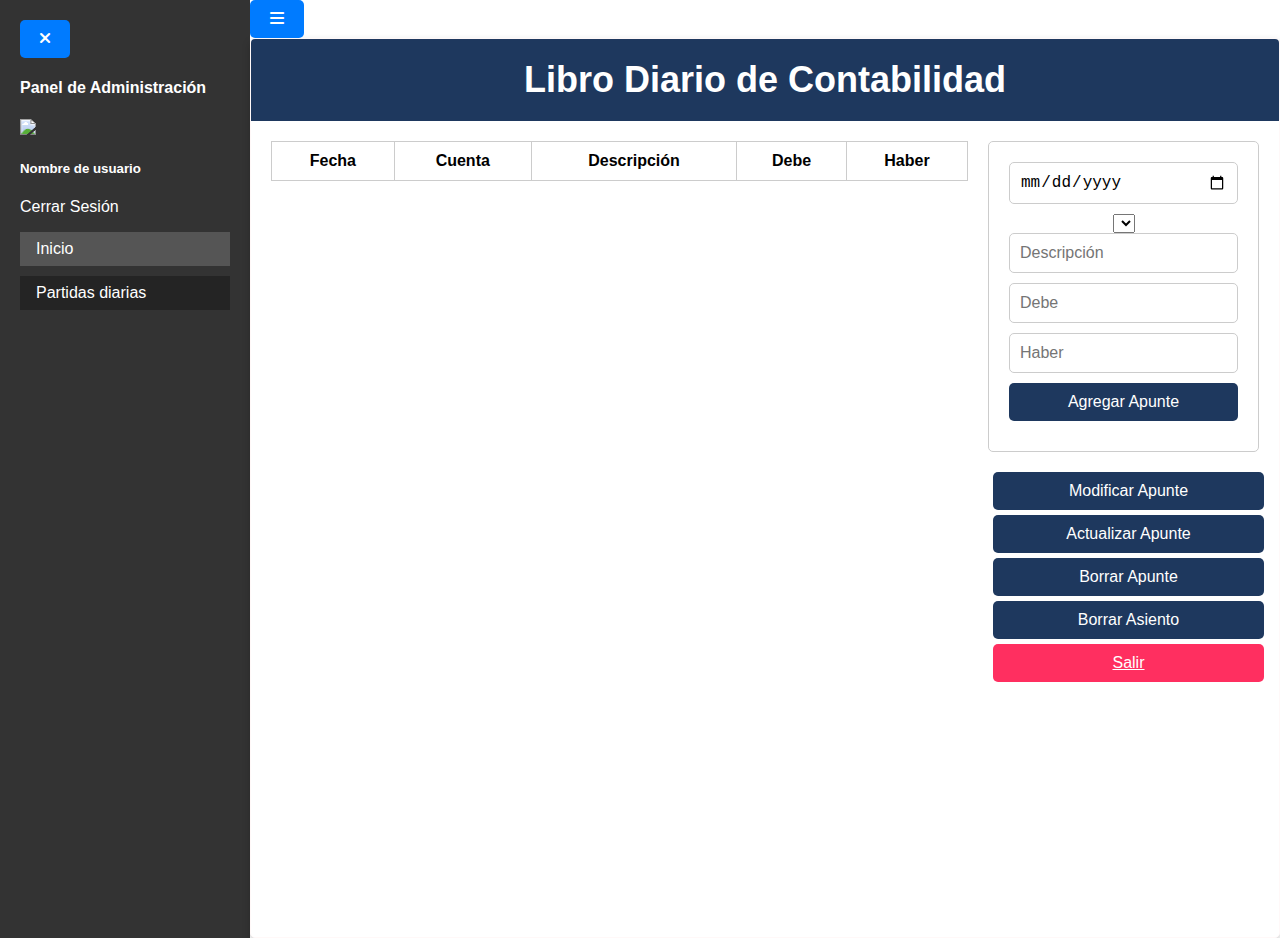
==== src/main/resources/static/libro-diario.html @ 06e8dee4 "add module partida diaria" ====
<!DOCTYPE html>
<html lang="es">

<head>
  <meta charset="UTF-8">
  <meta name="viewport" content="width=device-width, initial-scale=1.0">
  <title>Inicio - SISTEMA DE CONTABILIDAD</title>
  <link href="https://cdnjs.cloudflare.com/ajax/libs/font-awesome/6.0.0/css/all.min.css" rel="stylesheet" />
  <link href="https://cdnjs.cloudflare.com/ajax/libs/mdb-ui-kit/6.3.1/mdb.min.css" rel="stylesheet" />
  <link rel="stylesheet"
    href="https://cdnjs.cloudflare.com/ajax/libs/selectize.js/0.12.6/css/selectize.bootstrap3.min.css" />
  <link rel="stylesheet" href="css/styles.css">
</head>

<body>
  <div id="app">
    <!-- Contenedor principal -->
    <div class="container">
      <!-- Barra lateral -->
      <div class="sidebar d-none d-md-block">
        <div class="w-100 d-md-none d-flex justify-content-end">
          <button class="menu btn btn-danger btn-sm rounded-5">
            <i class="fas fa-times"></i>
          </button>
        </div>
        <h4 class="text-center my-3">Panel de Administración</h4>
        <div class="d-flex justify-content-between text-center align-items-center flex-column">
          <img src="https://www.w3schools.com/w3css/img_avatar2.png" class="img-fluid rounded-circle w-25">
          <h5 class="my-3" data-username>Nombre de usuario</h5>
          <a class="btn btn-danger mb-4" data-logout>Cerrar Sesión</a>
        </div>
        <nav>
          <ul>
            <li><a href="/dashboard.html">Inicio</a></li>
            <li><a href="/partidas-diarias.html" class="active">Partidas diarias</a></li>
          </ul>
        </nav>
      </div>
      <!-- Contenido principal -->
      <div class="main-content">
        <div class="navbar navbar-expand-lg navbar-dark bg-dark d-block d-md-none">
          <button class="navbar-toggler menu">
            <i class="fas fa-bars"></i>
          </button>
        </div>
        <div class="card content">
          <div class="card-body" id="libro">
            <header>
              <h1>Libro Diario de Contabilidad</h1>
            </header>
            <main>
              <div class="table-container">
                <table>
                  <thead>
                    <tr>
                      <th>Fecha</th>
                      <th>Cuenta</th>
                      <th>Descripción</th>
                      <th>Debe</th>
                      <th>Haber</th>
                    </tr>
                  </thead>
                  <tbody id="table-body">
                    <!-- se insertarán las filas de datos -->
                  </tbody>
                </table>
              </div>
              <div class="form-container">
                <form id="entry-form">
                  <input type="date" id="fecha" placeholder="Fecha" required>
                  <select name="Cuenta" id="cuenta" required placeholder="Cuenta">
                    <option value=""></option>
                  </select>
                  <input type="text" id="descripcion" placeholder="Descripción" required>
                  <input type="number" id="debe" placeholder="Debe" required>
                  <input type="number" id="haber" placeholder="Haber" required>
                  <button type="submit">Agregar Apunte</button>
                </form>
                <div class="buttons">
                  <button id="edit-entry">Modificar Apunte</button>
                  <button id="update-entry">Actualizar Apunte</button>
                  <button id="delete-entry">Borrar Apunte</button>
                  <button id="delete-all">Borrar Asiento</button>
                  <a id="exit" href="/partidas-diarias.html">Salir</a>
                </div>
              </div>
            </main>
          </div>
        </div>
      </div>
    </div>
  </div>
  <script src="https://cdn.jsdelivr.net/npm/sweetalert2@11"></script>
  <script src="https://ajax.googleapis.com/ajax/libs/jquery/3.4.1/jquery.min.js"></script>
  <script src="https://cdnjs.cloudflare.com/ajax/libs/mdb-ui-kit/6.3.1/mdb.min.js"></script>
  <script src="https://cdnjs.cloudflare.com/ajax/libs/selectize.js/0.12.6/js/standalone/selectize.min.js"></script>
  <script src="./js/App.js" type="module"></script>
</body>

</html>
---- src/main/resources/static/css/styles.css ----
html,
body {
  margin: 0;
  padding: 0;
  box-sizing: border-box;
}

*,
*::before,
*::after {
  box-sizing: border-box;
}

body {
  font-family: Arial, sans-serif;
  background-image: url("../img/fondo.jpg");
  background-size: cover;
  background-repeat: no-repeat;
  background-attachment: fixed; /* Para asegurar que el fondo se muestre correctamente */
  background-repeat: no-repeat; /* Esto evita que la imagen se repita */
  transition: all 500ms ease-in-out;
}

/* Cambia la imagen de fondo al hacer hover */
body:hover {
  background-image: url("../img/fondo2.webp");
}

.container:has(#app) {
  text-align: center;
  margin-top: 42%;
}

h1 {
  font-size: 36px;
  color: #333;
}

p {
  font-size: 18px;
  color: #666;
  margin-bottom: 20px;
}

/* Estilos para los enlaces dentro de la tarjeta */
.options a {
  text-decoration: none;
  padding: 10px 20px;
  margin: 10px;
  background-color: #007bff;
  color: #fff;
  border-radius: 5px;
  display: block;
}

/* Cambiar el color al pasar el cursor sobre los enlaces */
.options a:hover {
  background-color: #df4e50;
  color: aliceblue;
}

/* Estilos para el contenedor principal */
.centered-card {
  display: flex;
  justify-content: center;
  align-items: center;
  height: 100vh;
}

/* Estilos para la tarjeta */
.card {
  border: 1px solid #fff8f8;
  border-radius: 5px;
  box-shadow: 0 4px 8px rgba(0, 0, 0, 0.2);
  text-align: center;
  background: linear-gradient(to bottom, #ffffff, #99d7ec);
  width: 500px;
  height: 400px;
}

.card-body {
  padding: 0;
}

form {
  display: flex;
  flex-direction: column;
  align-items: center;
}

input {
  margin-bottom: 20px;
  padding: 10px;
  border-radius: 5px;
  border: 1px solid #ccc;
  font-size: 16px;
  width: 100%;
}

input:focus {
  outline: none;
}

button {
  padding: 10px 20px;
  border-radius: 5px;
  border: none;
  background-color: #007bff;
  color: #fff;
  font-size: 16px;
  cursor: pointer;
}

body:has(#app) {
  background-image: none;
  overflow-y: hidden;
  overflow-x: hidden;
}

/* Estilos para el contenedor principal */
#app .container {
  display: flex;
  flex-wrap: wrap;
  max-width: 100%;
  padding: 0 !important;
  height: 100vh;
}

/* Estilos para la barra lateral */
#app .sidebar {
  background-color: #333;
  color: #fff;
  width: 250px;
  padding: 20px;
}

#app .sidebar h2 {
  margin-top: 0;
  padding-bottom: 10px;
  border-bottom: 1px solid #fff;
}

#app .sidebar ul {
  list-style-type: none;
  padding: 0;
}

#app .sidebar ul li {
  padding: 0.5rem 1rem;
  background-color: #555;
  margin-bottom: 10px;
}

#app .sidebar ul li a {
  color: #fff;
  text-decoration: none;
  display: block;
  width: inherit;
  height: inherit;
}

#app .card {
  width: auto;
  height: auto;
  background: #fff;
}

/* Estilos para el contenido principal */
#app .main-content {
  flex: 1;
  padding: 0rem;
}

#app .card.content {
  overflow-y: auto;
  height: 100vh;
}

#app .main-content h1 {
  margin-top: 0;
}

#app .main-content p {
  color: #555;
}

#app .sidebar nav ul li:has(a.active),
.sidebar nav ul li:hover {
  background-color: #242424;
  cursor: pointer;
}

/* Estilos para pantallas pequeñas */
@media (max-width: 768px) {
  #app .main-content {
    padding: 0;
  }

  #app .sidebar {
    width: 100%;
    position: absolute;
    z-index: 10000;
  }
}

#libro header {
  background-color: #1e385e;
  color: #fff;
  text-align: center;
  padding: 20px 0;
}

#libro h1 {
  margin: 0;
  color: #fff;
}

#libro main {
  display: flex;
  justify-content: space-around;
  align-items: flex-start;
  padding: 20px;
}

#libro .table-container {
  flex: 1;
  margin-right: 20px;
  overflow: auto;
  max-height: 400px;
}

#libro table {
  width: 100%;
  border-collapse: collapse;
}

#libro table th,
#libro table td {
  border: 1px solid #ccc;
  padding: 10px;
  text-align: center;
}

#libro form {
  border: 1px solid #ccc;
  padding: 20px;
  border-radius: 5px;
}

#libro input[type="date"],
#libro input[type="text"],
#libro input[type="number"],
#libro button,
#libro a#exit {
  display: block;
  margin-bottom: 10px;
  width: 100%;
  padding: 10px;
}

#libro .selectize-control.single {
  width: 100%;
  text-align: left;
  max-width: 220px;
}

#libro button,
#libro a#exit {
  background-color: #1e385e;
  color: #fff;
  border: none;
  border-radius: 5px;
  cursor: pointer;
}

#libro button:hover,
#libro a#exit:hover {
  background-color: #227432;
}

/* Estilos para los botones */
#libro .buttons {
  text-align: center;
  margin-top: 20px;
}

/* Estilos para los botones de acciones */
#libro .buttons button,
#libro .buttons a {
  margin: 5px;
}

/* Estilo para el botón de salida */
#libro a#exit {
  background-color: #ff2f60;
}

@media screen and (max-width: 768px) {
  #libro main {
    flex-direction: column;
  }

  #libro .table-container,
  #libro .form-container {
    margin-right: 0;
    margin-bottom: 2rem;
    width: 100%;
  }

  #libro .selectize-control.single {
    max-width: 100%;
  }
}

@media screen and (min-width: 768px) {
  .w-md-25 {
    width: 25% !important;
  }
}
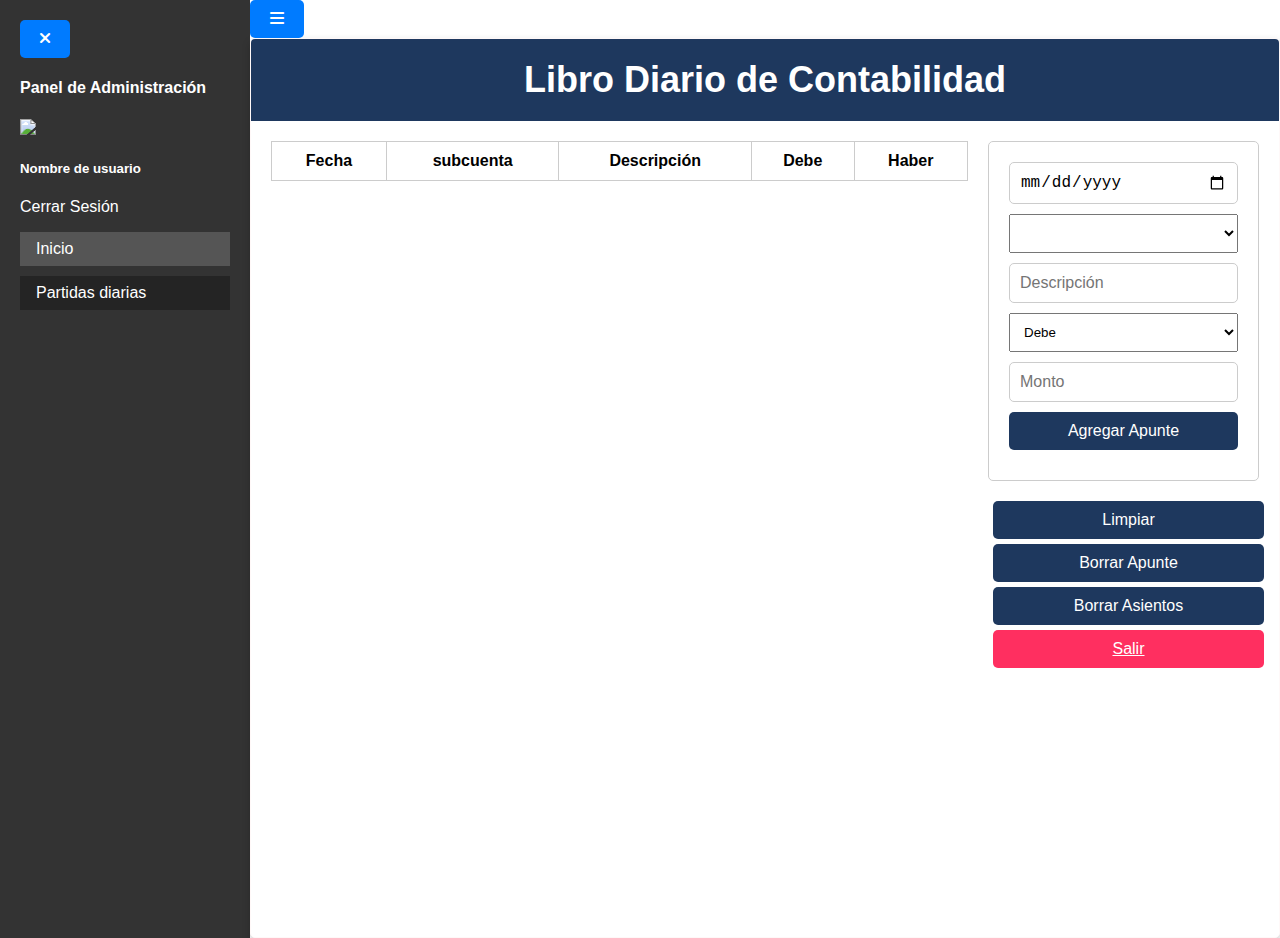
==== commit f8c24b83: "add libro" ====
--- a/src/main/resources/static/libro-diario.html
+++ b/src/main/resources/static/libro-diario.html
@@ -54,7 +54,7 @@
                   <thead>
                     <tr>
                       <th>Fecha</th>
-                      <th>Cuenta</th>
+                      <th>subcuenta</th>
                       <th>Descripción</th>
                       <th>Debe</th>
                       <th>Haber</th>
@@ -67,20 +67,22 @@
               </div>
               <div class="form-container">
                 <form id="entry-form">
-                  <input type="date" id="fecha" placeholder="Fecha" required>
-                  <select name="Cuenta" id="cuenta" required placeholder="Cuenta">
+                  <input type="date" id="fecha" placeholder="Fecha" required name="fecha">
+                  <select name="subcuenta" id="cuenta" required placeholder="Cuenta">
                     <option value=""></option>
                   </select>
                   <input type="text" id="descripcion" placeholder="Descripción" required>
-                  <input type="number" id="debe" placeholder="Debe" required>
-                  <input type="number" id="haber" placeholder="Haber" required>
+                  <select name="tipo" id="tipo" placeholder="Tipo" name="tipo" required>
+                    <option value="DEBE">Debe</option>
+                    <option value="HABER">Haber</option>
+                  </select>
+                  <input type="number" id="monto" placeholder="Monto" required name="monto" step="0.01">
                   <button type="submit">Agregar Apunte</button>
                 </form>
                 <div class="buttons">
-                  <button id="edit-entry">Modificar Apunte</button>
-                  <button id="update-entry">Actualizar Apunte</button>
+                  <button id="edit-entry">Limpiar</button>
                   <button id="delete-entry">Borrar Apunte</button>
-                  <button id="delete-all">Borrar Asiento</button>
+                  <button id="delete-all">Borrar Asientos</button>
                   <a id="exit" href="/partidas-diarias.html">Salir</a>
                 </div>
               </div>
--- a/src/main/resources/static/css/styles.css
+++ b/src/main/resources/static/css/styles.css
@@ -251,7 +251,8 @@
 #libro input[type="text"],
 #libro input[type="number"],
 #libro button,
-#libro a#exit {
+#libro a#exit,
+#libro select {
   display: block;
   margin-bottom: 10px;
   width: 100%;
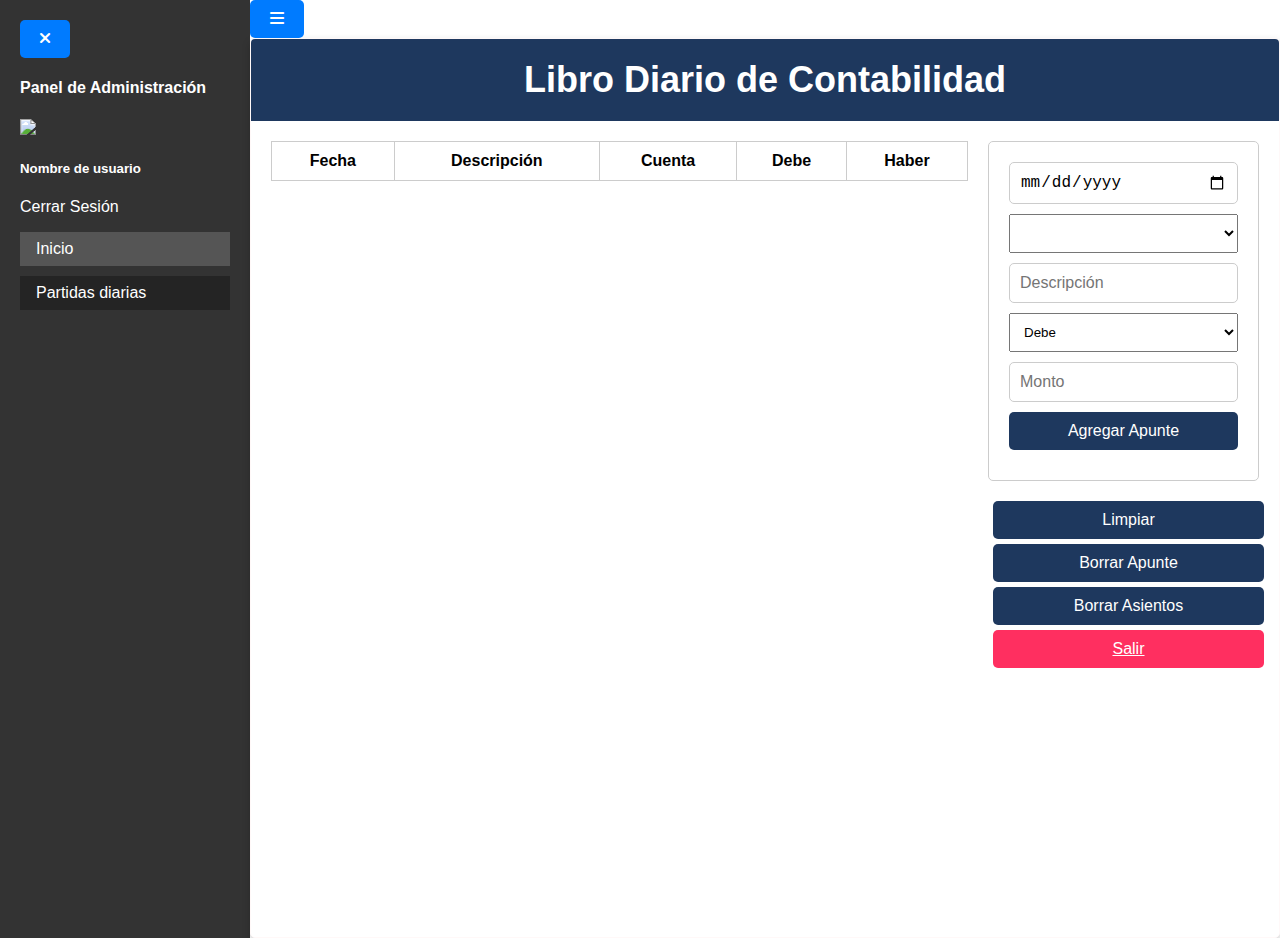
==== commit 7618a66b: "ya funciona la tonta tabla" ====
--- a/src/main/resources/static/libro-diario.html
+++ b/src/main/resources/static/libro-diario.html
@@ -1,102 +1,148 @@
 <!DOCTYPE html>
 <html lang="es">
+  <head>
+    <meta charset="UTF-8" />
+    <meta name="viewport" content="width=device-width, initial-scale=1.0" />
+    <title>Inicio - SISTEMA DE CONTABILIDAD</title>
+    <link
+      href="https://cdnjs.cloudflare.com/ajax/libs/font-awesome/6.0.0/css/all.min.css"
+      rel="stylesheet"
+    />
+    <link
+      href="https://cdnjs.cloudflare.com/ajax/libs/mdb-ui-kit/6.3.1/mdb.min.css"
+      rel="stylesheet"
+    />
+    <link
+      rel="stylesheet"
+      href="https://cdnjs.cloudflare.com/ajax/libs/selectize.js/0.12.6/css/selectize.bootstrap3.min.css"
+    />
+    <link rel="stylesheet" href="css/styles.css" />
+  </head>
 
-<head>
-  <meta charset="UTF-8">
-  <meta name="viewport" content="width=device-width, initial-scale=1.0">
-  <title>Inicio - SISTEMA DE CONTABILIDAD</title>
-  <link href="https://cdnjs.cloudflare.com/ajax/libs/font-awesome/6.0.0/css/all.min.css" rel="stylesheet" />
-  <link href="https://cdnjs.cloudflare.com/ajax/libs/mdb-ui-kit/6.3.1/mdb.min.css" rel="stylesheet" />
-  <link rel="stylesheet"
-    href="https://cdnjs.cloudflare.com/ajax/libs/selectize.js/0.12.6/css/selectize.bootstrap3.min.css" />
-  <link rel="stylesheet" href="css/styles.css">
-</head>
-
-<body>
-  <div id="app">
-    <!-- Contenedor principal -->
-    <div class="container">
-      <!-- Barra lateral -->
-      <div class="sidebar d-none d-md-block">
-        <div class="w-100 d-md-none d-flex justify-content-end">
-          <button class="menu btn btn-danger btn-sm rounded-5">
-            <i class="fas fa-times"></i>
-          </button>
+  <body>
+    <div id="app">
+      <!-- Contenedor principal -->
+      <div class="container">
+        <!-- Barra lateral -->
+        <div class="sidebar d-none d-md-block">
+          <div class="w-100 d-md-none d-flex justify-content-end">
+            <button class="menu btn btn-danger btn-sm rounded-5">
+              <i class="fas fa-times"></i>
+            </button>
+          </div>
+          <h4 class="text-center my-3">Panel de Administración</h4>
+          <div
+            class="d-flex justify-content-between text-center align-items-center flex-column"
+          >
+            <img
+              src="https://www.w3schools.com/w3css/img_avatar2.png"
+              class="img-fluid rounded-circle w-25"
+            />
+            <h5 class="my-3" data-username>Nombre de usuario</h5>
+            <a class="btn btn-danger mb-4" data-logout>Cerrar Sesión</a>
+          </div>
+          <nav>
+            <ul>
+              <li><a href="/dashboard.html">Inicio</a></li>
+              <li>
+                <a href="/partidas-diarias.html" class="active"
+                  >Partidas diarias</a
+                >
+              </li>
+            </ul>
+          </nav>
         </div>
-        <h4 class="text-center my-3">Panel de Administración</h4>
-        <div class="d-flex justify-content-between text-center align-items-center flex-column">
-          <img src="https://www.w3schools.com/w3css/img_avatar2.png" class="img-fluid rounded-circle w-25">
-          <h5 class="my-3" data-username>Nombre de usuario</h5>
-          <a class="btn btn-danger mb-4" data-logout>Cerrar Sesión</a>
-        </div>
-        <nav>
-          <ul>
-            <li><a href="/dashboard.html">Inicio</a></li>
-            <li><a href="/partidas-diarias.html" class="active">Partidas diarias</a></li>
-          </ul>
-        </nav>
-      </div>
-      <!-- Contenido principal -->
-      <div class="main-content">
-        <div class="navbar navbar-expand-lg navbar-dark bg-dark d-block d-md-none">
-          <button class="navbar-toggler menu">
-            <i class="fas fa-bars"></i>
-          </button>
-        </div>
-        <div class="card content">
-          <div class="card-body" id="libro">
-            <header>
-              <h1>Libro Diario de Contabilidad</h1>
-            </header>
-            <main>
-              <div class="table-container">
-                <table>
-                  <thead>
-                    <tr>
-                      <th>Fecha</th>
-                      <th>subcuenta</th>
-                      <th>Descripción</th>
-                      <th>Debe</th>
-                      <th>Haber</th>
-                    </tr>
-                  </thead>
-                  <tbody id="table-body">
-                    <!-- se insertarán las filas de datos -->
-                  </tbody>
-                </table>
-              </div>
-              <div class="form-container">
-                <form id="entry-form">
-                  <input type="date" id="fecha" placeholder="Fecha" required name="fecha">
-                  <select name="subcuenta" id="cuenta" required placeholder="Cuenta">
-                    <option value=""></option>
-                  </select>
-                  <input type="text" id="descripcion" placeholder="Descripción" required>
-                  <select name="tipo" id="tipo" placeholder="Tipo" name="tipo" required>
-                    <option value="DEBE">Debe</option>
-                    <option value="HABER">Haber</option>
-                  </select>
-                  <input type="number" id="monto" placeholder="Monto" required name="monto" step="0.01">
-                  <button type="submit">Agregar Apunte</button>
-                </form>
-                <div class="buttons">
-                  <button id="edit-entry">Limpiar</button>
-                  <button id="delete-entry">Borrar Apunte</button>
-                  <button id="delete-all">Borrar Asientos</button>
-                  <a id="exit" href="/partidas-diarias.html">Salir</a>
+        <!-- Contenido principal -->
+        <div class="main-content">
+          <div
+            class="navbar navbar-expand-lg navbar-dark bg-dark d-block d-md-none"
+          >
+            <button class="navbar-toggler menu">
+              <i class="fas fa-bars"></i>
+            </button>
+          </div>
+          <div class="card content">
+            <div class="card-body" id="libro">
+              <header>
+                <h1>Libro Diario de Contabilidad</h1>
+              </header>
+              <main>
+                <div class="table-container">
+                  <table>
+                    <thead>
+                      <tr>
+                        <th>Fecha</th>
+                        <th>Descripción</th>
+                        <th>Cuenta</th>
+                        <th>Debe</th>
+                        <th>Haber</th>
+                      </tr>
+                    </thead>
+                    <tbody id="table-body">
+                      <!-- se insertarán las filas de datos -->
+                    </tbody>
+                  </table>
                 </div>
-              </div>
-            </main>
+                <div class="form-container">
+                  <form id="entry-form">
+                    <input
+                      type="date"
+                      id="fecha"
+                      placeholder="Fecha"
+                      required
+                      name="fecha"
+                    />
+                    <select
+                      name="subcuenta"
+                      id="cuenta"
+                      required
+                      placeholder="Cuenta"
+                    >
+                      <option value=""></option>
+                    </select>
+                    <input
+                      type="text"
+                      id="descripcion"
+                      placeholder="Descripción"
+                      required
+                    />
+                    <select
+                      name="tipo"
+                      id="tipo"
+                      placeholder="Tipo"
+                      name="tipo"
+                      required
+                    >
+                      <option value="DEBE">Debe</option>
+                      <option value="HABER">Haber</option>
+                    </select>
+                    <input
+                      type="number"
+                      id="monto"
+                      placeholder="Monto"
+                      required
+                      name="monto"
+                      step="0.01"
+                    />
+                    <button type="submit">Agregar Apunte</button>
+                  </form>
+                  <div class="buttons">
+                    <button id="edit-entry">Limpiar</button>
+                    <button id="delete-entry">Borrar Apunte</button>
+                    <button id="delete-all">Borrar Asientos</button>
+                    <a id="exit" href="/partidas-diarias.html">Salir</a>
+                  </div>
+                </div>
+              </main>
+            </div>
           </div>
         </div>
       </div>
     </div>
-  </div>
-  <script src="https://cdn.jsdelivr.net/npm/sweetalert2@11"></script>
-  <script src="https://ajax.googleapis.com/ajax/libs/jquery/3.4.1/jquery.min.js"></script>
-  <script src="https://cdnjs.cloudflare.com/ajax/libs/mdb-ui-kit/6.3.1/mdb.min.js"></script>
-  <script src="https://cdnjs.cloudflare.com/ajax/libs/selectize.js/0.12.6/js/standalone/selectize.min.js"></script>
-  <script src="./js/App.js" type="module"></script>
-</body>
-
-</html>+    <script src="https://cdn.jsdelivr.net/npm/sweetalert2@11"></script>
+    <script src="https://ajax.googleapis.com/ajax/libs/jquery/3.4.1/jquery.min.js"></script>
+    <script src="https://cdnjs.cloudflare.com/ajax/libs/mdb-ui-kit/6.3.1/mdb.min.js"></script>
+    <script src="https://cdnjs.cloudflare.com/ajax/libs/selectize.js/0.12.6/js/standalone/selectize.min.js"></script>
+    <script src="./js/App.js" type="module"></script>
+  </body>
+</html>
--- a/src/main/resources/static/css/styles.css
+++ b/src/main/resources/static/css/styles.css
@@ -239,6 +239,10 @@
   border: 1px solid #ccc;
   padding: 10px;
   text-align: center;
+}
+
+#libro table td:nth-child(3){
+  text-align: left;
 }
 
 #libro form {
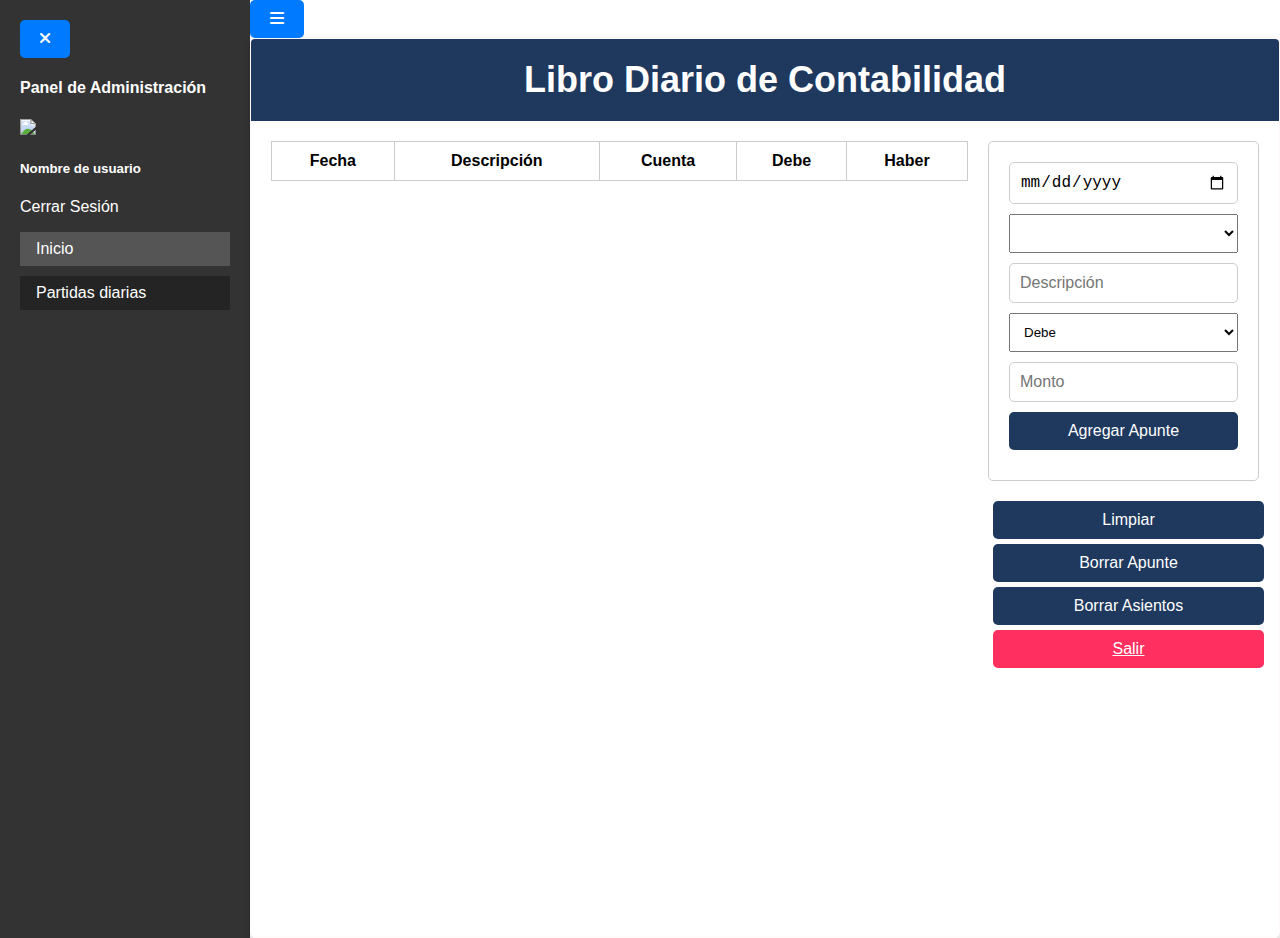
==== commit 56abe14e: "fixed bugs and added new feature" ====
--- a/src/main/resources/static/libro-diario.html
+++ b/src/main/resources/static/libro-diario.html
@@ -62,7 +62,7 @@
             </button>
           </div>
           <div class="card content">
-            <div class="card-body" id="libro">
+            <div class="card-body diarias" id="libro">
               <header>
                 <h1>Libro Diario de Contabilidad</h1>
               </header>
--- a/src/main/resources/static/css/styles.css
+++ b/src/main/resources/static/css/styles.css
@@ -226,7 +226,7 @@
   flex: 1;
   margin-right: 20px;
   overflow: auto;
-  max-height: 400px;
+  max-height: 80vh;
 }
 
 #libro table {
@@ -241,8 +241,12 @@
   text-align: center;
 }
 
-#libro table td:nth-child(3){
-  text-align: left;
+#libro.diarias table td[data-el]{
+  text-align: left !important;
+}
+
+#libro.diarias table td:nth-child(4),#libro table td:nth-child(5),.debe,.haber{
+  text-align: right !important;
 }
 
 #libro form {
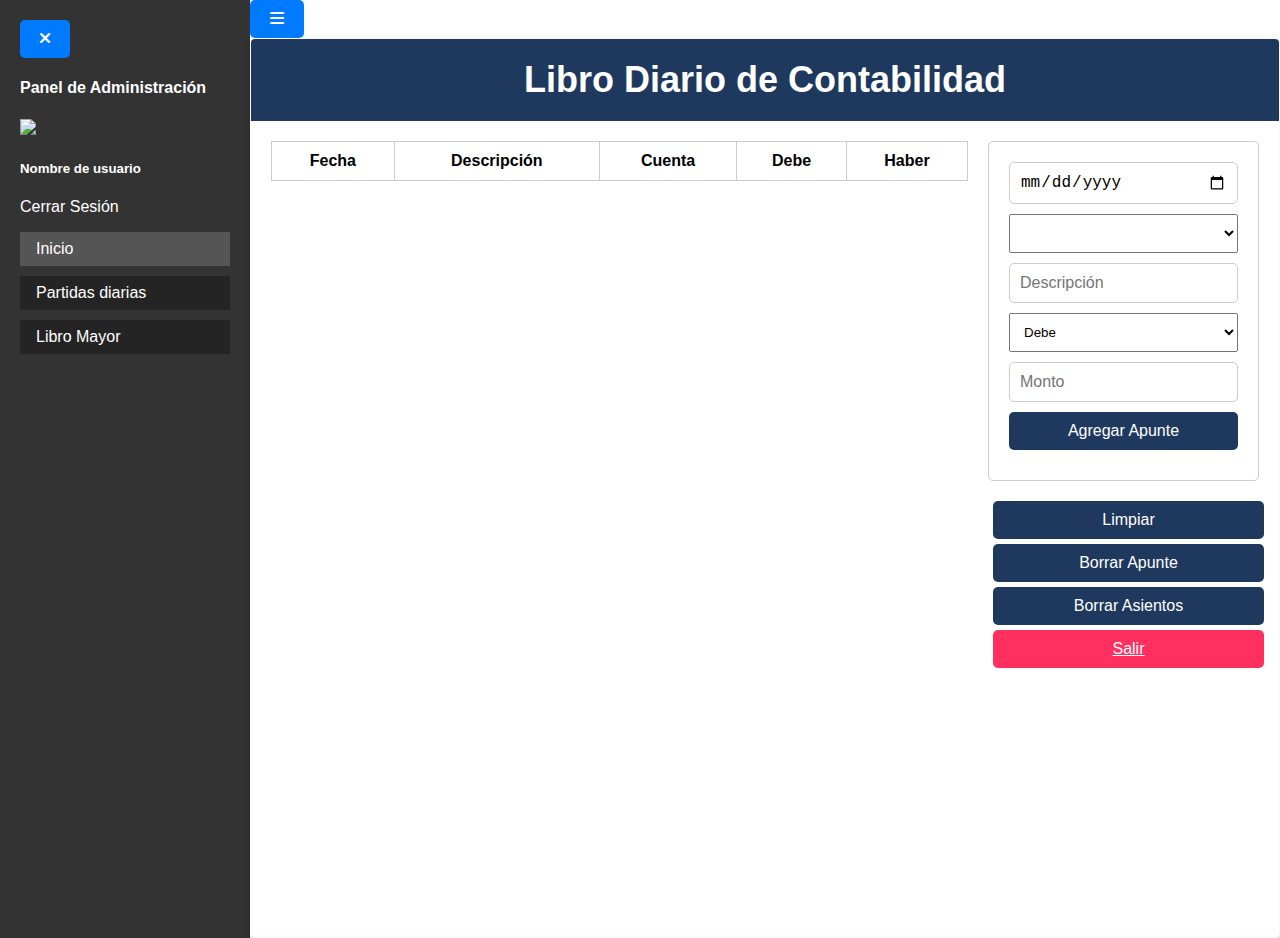
==== commit 2d08a442: "Libro mayor agregado" ====
--- a/src/main/resources/static/libro-diario.html
+++ b/src/main/resources/static/libro-diario.html
@@ -1,148 +1,105 @@
 <!DOCTYPE html>
 <html lang="es">
-  <head>
-    <meta charset="UTF-8" />
-    <meta name="viewport" content="width=device-width, initial-scale=1.0" />
-    <title>Inicio - SISTEMA DE CONTABILIDAD</title>
-    <link
-      href="https://cdnjs.cloudflare.com/ajax/libs/font-awesome/6.0.0/css/all.min.css"
-      rel="stylesheet"
-    />
-    <link
-      href="https://cdnjs.cloudflare.com/ajax/libs/mdb-ui-kit/6.3.1/mdb.min.css"
-      rel="stylesheet"
-    />
-    <link
-      rel="stylesheet"
-      href="https://cdnjs.cloudflare.com/ajax/libs/selectize.js/0.12.6/css/selectize.bootstrap3.min.css"
-    />
-    <link rel="stylesheet" href="css/styles.css" />
-  </head>
 
-  <body>
-    <div id="app">
-      <!-- Contenedor principal -->
-      <div class="container">
-        <!-- Barra lateral -->
-        <div class="sidebar d-none d-md-block">
-          <div class="w-100 d-md-none d-flex justify-content-end">
-            <button class="menu btn btn-danger btn-sm rounded-5">
-              <i class="fas fa-times"></i>
-            </button>
-          </div>
-          <h4 class="text-center my-3">Panel de Administración</h4>
-          <div
-            class="d-flex justify-content-between text-center align-items-center flex-column"
-          >
-            <img
-              src="https://www.w3schools.com/w3css/img_avatar2.png"
-              class="img-fluid rounded-circle w-25"
-            />
-            <h5 class="my-3" data-username>Nombre de usuario</h5>
-            <a class="btn btn-danger mb-4" data-logout>Cerrar Sesión</a>
-          </div>
-          <nav>
-            <ul>
-              <li><a href="/dashboard.html">Inicio</a></li>
-              <li>
-                <a href="/partidas-diarias.html" class="active"
-                  >Partidas diarias</a
-                >
-              </li>
-            </ul>
-          </nav>
+<head>
+  <meta charset="UTF-8" />
+  <meta name="viewport" content="width=device-width, initial-scale=1.0" />
+  <title>Libro diario - SISTEMA DE CONTABILIDAD</title>
+  <link href="https://cdnjs.cloudflare.com/ajax/libs/font-awesome/6.0.0/css/all.min.css" rel="stylesheet" />
+  <link href="https://cdnjs.cloudflare.com/ajax/libs/mdb-ui-kit/6.3.1/mdb.min.css" rel="stylesheet" />
+  <link rel="stylesheet"
+    href="https://cdnjs.cloudflare.com/ajax/libs/selectize.js/0.12.6/css/selectize.bootstrap3.min.css" />
+  <link rel="stylesheet" href="css/styles.css" />
+</head>
+
+<body>
+  <div id="app">
+    <!-- Contenedor principal -->
+    <div class="container">
+      <!-- Barra lateral -->
+      <div class="sidebar d-none d-md-block">
+        <div class="w-100 d-md-none d-flex justify-content-end">
+          <button class="menu btn btn-danger btn-sm rounded-5">
+            <i class="fas fa-times"></i>
+          </button>
         </div>
-        <!-- Contenido principal -->
-        <div class="main-content">
-          <div
-            class="navbar navbar-expand-lg navbar-dark bg-dark d-block d-md-none"
-          >
-            <button class="navbar-toggler menu">
-              <i class="fas fa-bars"></i>
-            </button>
-          </div>
-          <div class="card content">
-            <div class="card-body diarias" id="libro">
-              <header>
-                <h1>Libro Diario de Contabilidad</h1>
-              </header>
-              <main>
-                <div class="table-container">
-                  <table>
-                    <thead>
-                      <tr>
-                        <th>Fecha</th>
-                        <th>Descripción</th>
-                        <th>Cuenta</th>
-                        <th>Debe</th>
-                        <th>Haber</th>
-                      </tr>
-                    </thead>
-                    <tbody id="table-body">
-                      <!-- se insertarán las filas de datos -->
-                    </tbody>
-                  </table>
+        <h4 class="text-center my-3">Panel de Administración</h4>
+        <div class="d-flex justify-content-between text-center align-items-center flex-column">
+          <img src="https://www.w3schools.com/w3css/img_avatar2.png" class="img-fluid rounded-circle w-25" />
+          <h5 class="my-3" data-username>Nombre de usuario</h5>
+          <a class="btn btn-danger mb-4" data-logout>Cerrar Sesión</a>
+        </div>
+        <nav>
+          <ul>
+            <li><a href="/dashboard.html">Inicio</a></li>
+            <li>
+              <a href="/partidas-diarias.html" class="active">Partidas diarias</a>
+            </li>
+            <li><a href="/libro-mayor.html" class="active">Libro Mayor</a></li>
+          </ul>
+        </nav>
+      </div>
+      <!-- Contenido principal -->
+      <div class="main-content">
+        <div class="navbar navbar-expand-lg navbar-dark bg-dark d-block d-md-none">
+          <button class="navbar-toggler menu">
+            <i class="fas fa-bars"></i>
+          </button>
+        </div>
+        <div class="card content">
+          <div class="card-body diarias" id="libro">
+            <header>
+              <h1>Libro Diario de Contabilidad</h1>
+            </header>
+            <main>
+              <div class="table-container">
+                <table>
+                  <thead>
+                    <tr>
+                      <th>Fecha</th>
+                      <th>Descripción</th>
+                      <th>Cuenta</th>
+                      <th>Debe</th>
+                      <th>Haber</th>
+                    </tr>
+                  </thead>
+                  <tbody id="table-body">
+                    <!-- se insertarán las filas de datos -->
+                  </tbody>
+                </table>
+              </div>
+              <div class="form-container">
+                <form id="entry-form">
+                  <input type="date" id="fecha" placeholder="Fecha" required name="fecha" />
+                  <select name="subcuenta" id="cuenta" required placeholder="Cuenta">
+                    <option value=""></option>
+                  </select>
+                  <input type="text" id="descripcion" placeholder="Descripción" required />
+                  <select name="tipo" id="tipo" placeholder="Tipo" name="tipo" required>
+                    <option value="DEBE">Debe</option>
+                    <option value="HABER">Haber</option>
+                  </select>
+                  <input type="number" id="monto" placeholder="Monto" required name="monto" step="0.01" />
+                  <button type="submit">Agregar Apunte</button>
+                </form>
+                <div class="buttons">
+                  <button id="edit-entry">Limpiar</button>
+                  <button id="delete-entry">Borrar Apunte</button>
+                  <button id="delete-all">Borrar Asientos</button>
+                  <a id="exit" href="/partidas-diarias.html">Salir</a>
                 </div>
-                <div class="form-container">
-                  <form id="entry-form">
-                    <input
-                      type="date"
-                      id="fecha"
-                      placeholder="Fecha"
-                      required
-                      name="fecha"
-                    />
-                    <select
-                      name="subcuenta"
-                      id="cuenta"
-                      required
-                      placeholder="Cuenta"
-                    >
-                      <option value=""></option>
-                    </select>
-                    <input
-                      type="text"
-                      id="descripcion"
-                      placeholder="Descripción"
-                      required
-                    />
-                    <select
-                      name="tipo"
-                      id="tipo"
-                      placeholder="Tipo"
-                      name="tipo"
-                      required
-                    >
-                      <option value="DEBE">Debe</option>
-                      <option value="HABER">Haber</option>
-                    </select>
-                    <input
-                      type="number"
-                      id="monto"
-                      placeholder="Monto"
-                      required
-                      name="monto"
-                      step="0.01"
-                    />
-                    <button type="submit">Agregar Apunte</button>
-                  </form>
-                  <div class="buttons">
-                    <button id="edit-entry">Limpiar</button>
-                    <button id="delete-entry">Borrar Apunte</button>
-                    <button id="delete-all">Borrar Asientos</button>
-                    <a id="exit" href="/partidas-diarias.html">Salir</a>
-                  </div>
-                </div>
-              </main>
-            </div>
+              </div>
+            </main>
           </div>
         </div>
       </div>
     </div>
-    <script src="https://cdn.jsdelivr.net/npm/sweetalert2@11"></script>
-    <script src="https://ajax.googleapis.com/ajax/libs/jquery/3.4.1/jquery.min.js"></script>
-    <script src="https://cdnjs.cloudflare.com/ajax/libs/mdb-ui-kit/6.3.1/mdb.min.js"></script>
-    <script src="https://cdnjs.cloudflare.com/ajax/libs/selectize.js/0.12.6/js/standalone/selectize.min.js"></script>
-    <script src="./js/App.js" type="module"></script>
-  </body>
-</html>
+  </div>
+  <script src="https://cdn.jsdelivr.net/npm/sweetalert2@11"></script>
+  <script src="https://ajax.googleapis.com/ajax/libs/jquery/3.4.1/jquery.min.js"></script>
+  <script src="https://cdnjs.cloudflare.com/ajax/libs/mdb-ui-kit/6.3.1/mdb.min.js"></script>
+  <script src="https://cdnjs.cloudflare.com/ajax/libs/selectize.js/0.12.6/js/standalone/selectize.min.js"></script>
+  <script src="./js/App.js" type="module"></script>
+</body>
+
+</html>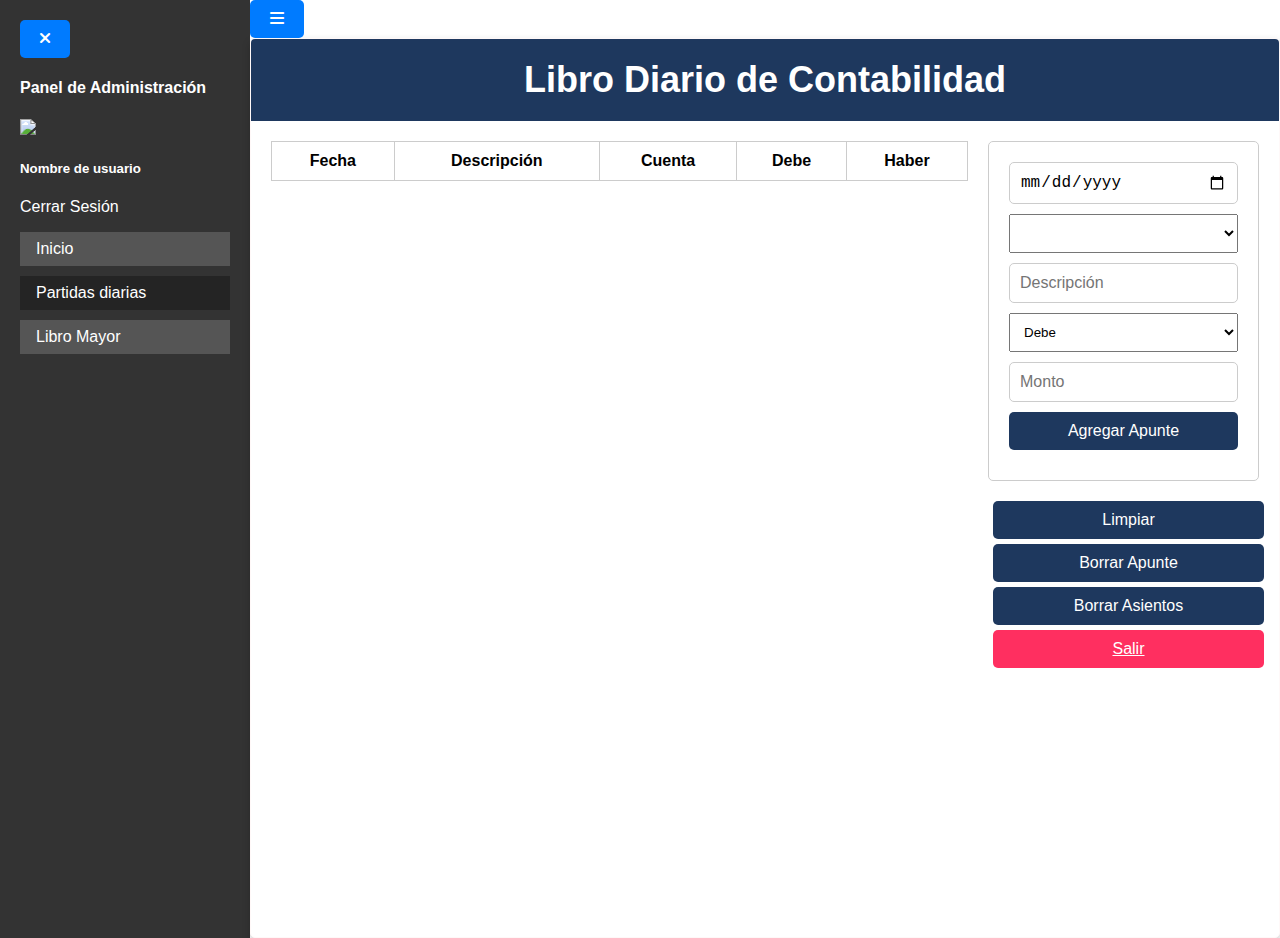
==== commit 9940755a: "fixed bugs" ====
--- a/src/main/resources/static/libro-diario.html
+++ b/src/main/resources/static/libro-diario.html
@@ -35,7 +35,7 @@
             <li>
               <a href="/partidas-diarias.html" class="active">Partidas diarias</a>
             </li>
-            <li><a href="/libro-mayor.html" class="active">Libro Mayor</a></li>
+            <li><a href="/libro-mayor.html">Libro Mayor</a></li>
           </ul>
         </nav>
       </div>
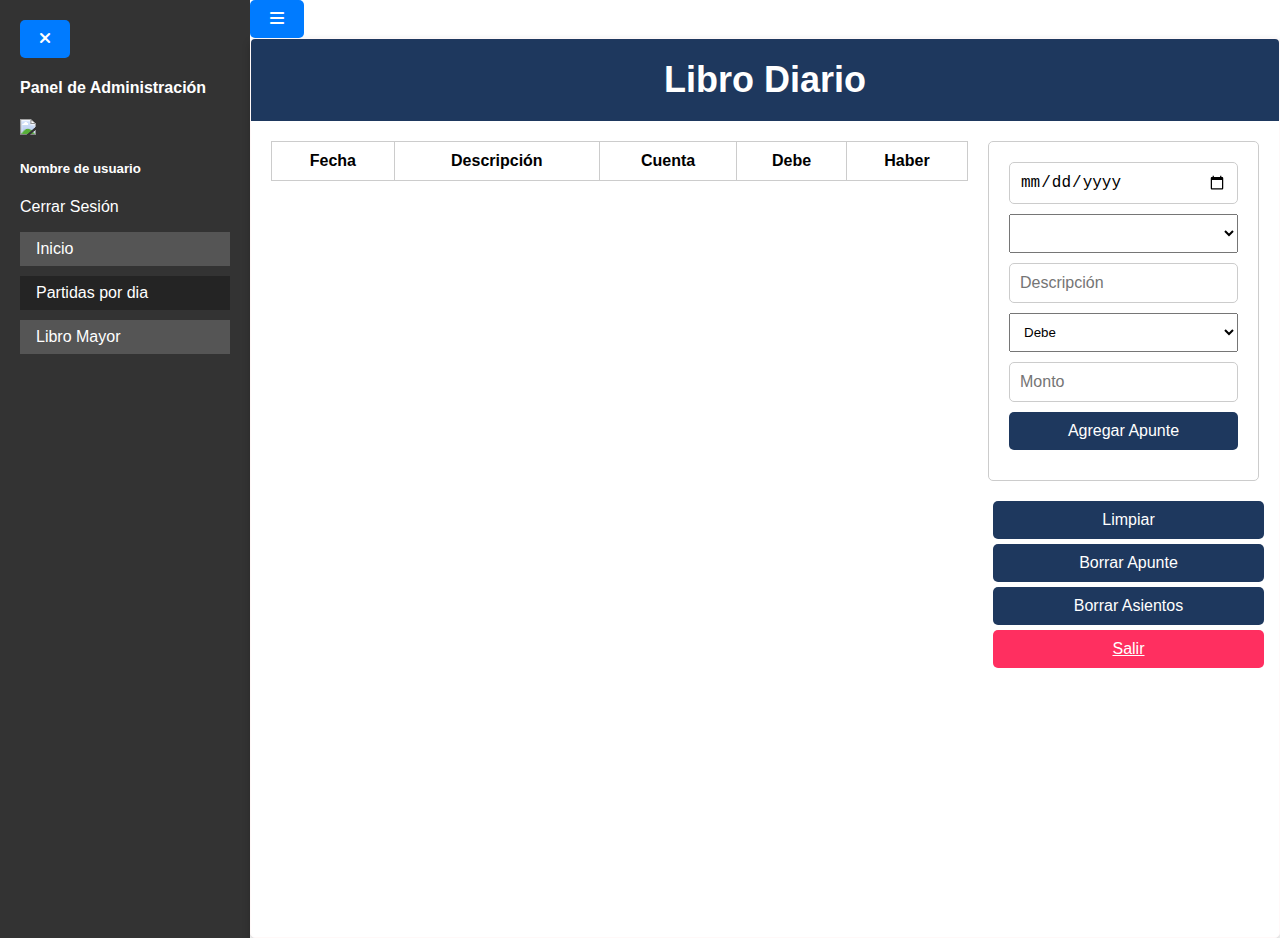
==== commit d517e5b1: "se agrego la alerta de desbalance" ====
--- a/src/main/resources/static/libro-diario.html
+++ b/src/main/resources/static/libro-diario.html
@@ -33,7 +33,7 @@
           <ul>
             <li><a href="/dashboard.html">Inicio</a></li>
             <li>
-              <a href="/partidas-diarias.html" class="active">Partidas diarias</a>
+              <a href="/partidas-diarias.html" class="active">Partidas por dia</a>
             </li>
             <li><a href="/libro-mayor.html">Libro Mayor</a></li>
           </ul>
@@ -49,7 +49,7 @@
         <div class="card content">
           <div class="card-body diarias" id="libro">
             <header>
-              <h1>Libro Diario de Contabilidad</h1>
+              <h1>Libro Diario</h1>
             </header>
             <main>
               <div class="table-container">
